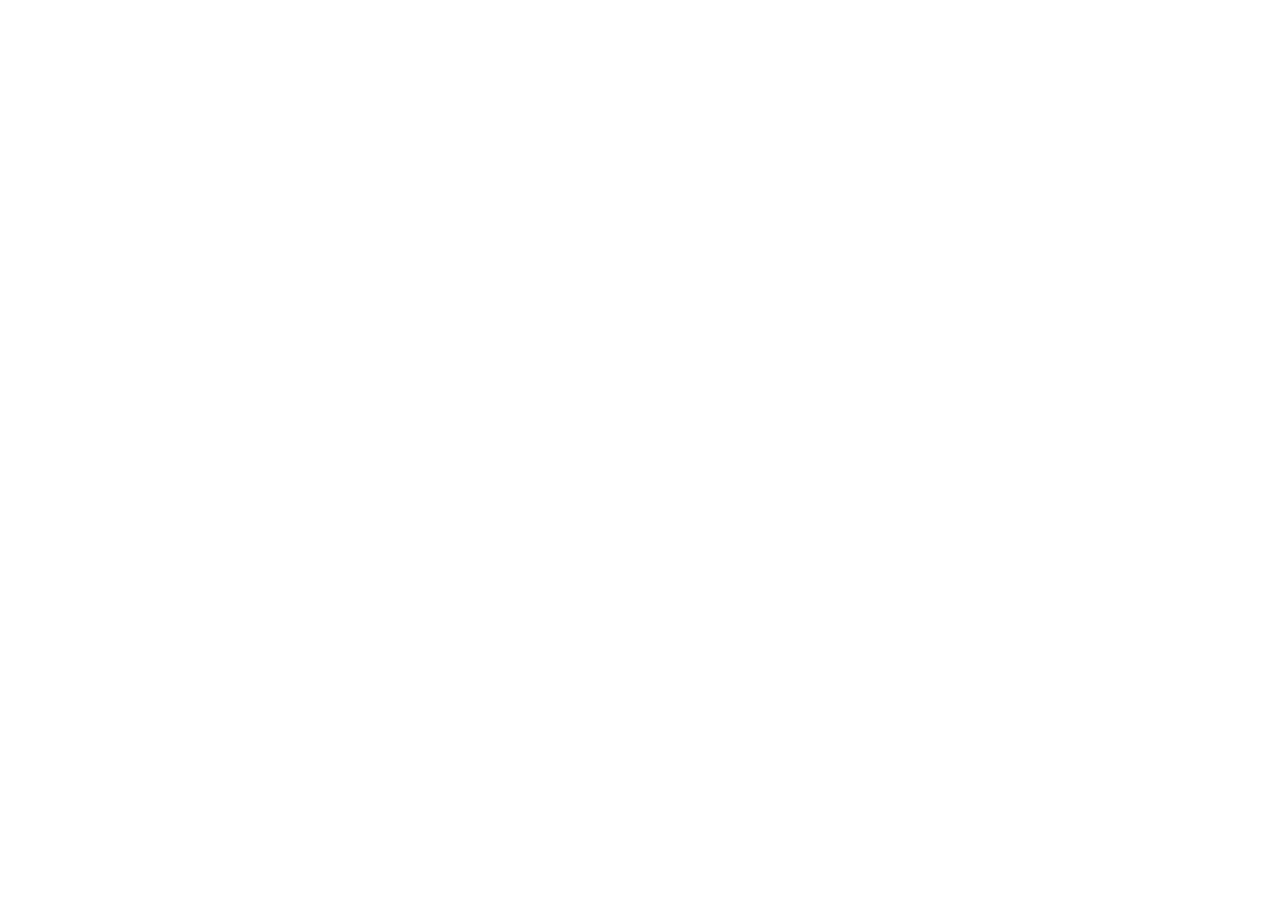
==== net5hondahack.Web/Content/index.html @ 92a17092 "creating shell for the angularjs biker location service" ====
﻿<!DOCTYPE html>
<html>
<head>
    <meta charset="utf-8" />
    <title></title>

</head>
<body>


    <ui-view></ui-view>

    <script src="../Scripts/angular.js"></script>
    <script src="../Scripts/angular-ui-router.js"></script>
</body>
</html>
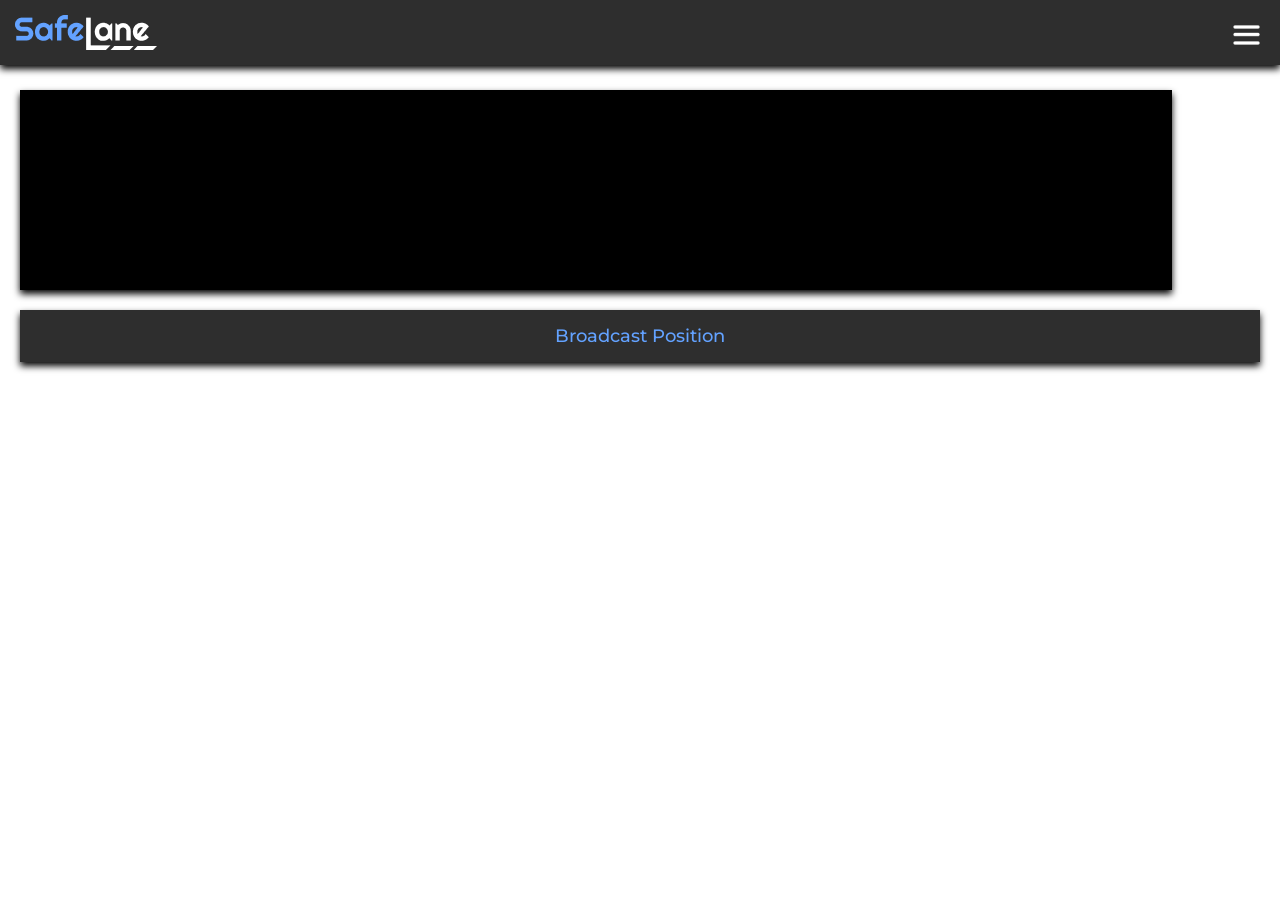
==== commit 412d0fe6: "wip" ====
--- a/net5hondahack.Web/Content/index.html
+++ b/net5hondahack.Web/Content/index.html
@@ -1,16 +1,34 @@
 ﻿<!DOCTYPE html>
 <html>
+
 <head>
     <meta charset="utf-8" />
-    <title></title>
+    <meta name="viewport" content="width=device-width, initial-scale=1.0">
+    <link href="https://fonts.googleapis.com/css?family=Montserrat:400,500" rel="stylesheet"> 
+    <link rel="stylesheet" href="index.css">
+    <title>SafeLane</title>
+</head>
 
-</head>
 <body>
+    <nav ng-controller="NavbarController as nav" class="top-navbar box-shadow">
+        <div>
+            <img class="logo" src="Images/safelane-logo.png" alt="SafeLane Logo">
+        </div>
+        <div>
+            <a ng-click="nav.toggleSidebar()"></a>
+            <img class="hamburger-menu" src="Images/hamburger-menu.png" alt="hamburger-menu">
+        </div>
+    </nav>
+        <div class="main-content">
+            <iframe class="map-area box-shadow center"  height="200" frameborder="0" align="middle" style="border:0" src="https://www.google.com/maps/embed/v1/place?key= AIzaSyDneA0u8UVJqAr-xsSbeYS_CZwOtoA66fA &q=Space+Needle,LosAngeles+CA">
+            </iframe>
+           
+        </div>
+        <div class="broadcast-button box-shadow"> Broadcast Position
+            </div>
+    <script src="../Scripts/jquery-3.1.1.js"></script>
+    <script src="../Scripts/angular.js"></script>
 
+</body>
 
-    <ui-view></ui-view>
-
-    <script src="../Scripts/angular.js"></script>
-    <script src="../Scripts/angular-ui-router.js"></script>
-</body>
 </html>
--- a/net5hondahack.Web/Content/index.css
+++ b/net5hondahack.Web/Content/index.css
@@ -0,0 +1,88 @@
+﻿body {
+    margin: 0;
+    padding: 0;
+    box-sizing: border-box;
+    font-family: 'Montserrat', sans-serif;
+}
+
+.bg-primary {
+    background-color: #2e2e2e;
+}
+
+.white {
+    background-color: white;
+}
+
+.box-shadow {
+    box-shadow: 0px 4px 7px black;
+}
+
+.dflex {
+    display: flex;
+}
+
+.flex1 {
+    flex: 1;
+}
+
+.flex2 {
+    flex: 2;
+}
+
+.flex3 {
+    flex: 3;
+}
+
+.top-navbar {
+    display: flex;
+    flex-direction: row;
+    flex-wrap: nowrap;
+    justify-content: space-between;
+    background-color: #2e2e2e;
+    position: fixed;
+    margin-top: 0;
+    height: 65px;
+    width: 100%;
+}
+
+.logo {
+    margin-left: 15px;
+    margin-top: 15px;
+}
+
+.hamburger-menu {
+    height: 20px;
+    margin-right: 20px;
+    margin-top: 25px;
+    align-self: flex-end;
+}
+
+.center {
+    align-self: center;
+}
+
+.main-content {
+    display: flex; 
+    align-items: center;
+}
+
+.map-area {
+    width: 90%;
+    margin: auto 20px;
+    display: block;
+    margin-top: 90px;
+    background-color: black;
+}
+
+.broadcast-button {
+    font-weight: 500;
+    margin:20px;
+    background-color: #2e2e2e;
+    color: #63A2FF;
+    padding: 15px 32px;
+    text-align: center;
+    text-decoration: none;
+    display: block;
+    font-size: 18px;
+    align-self: flex-end;
+}
